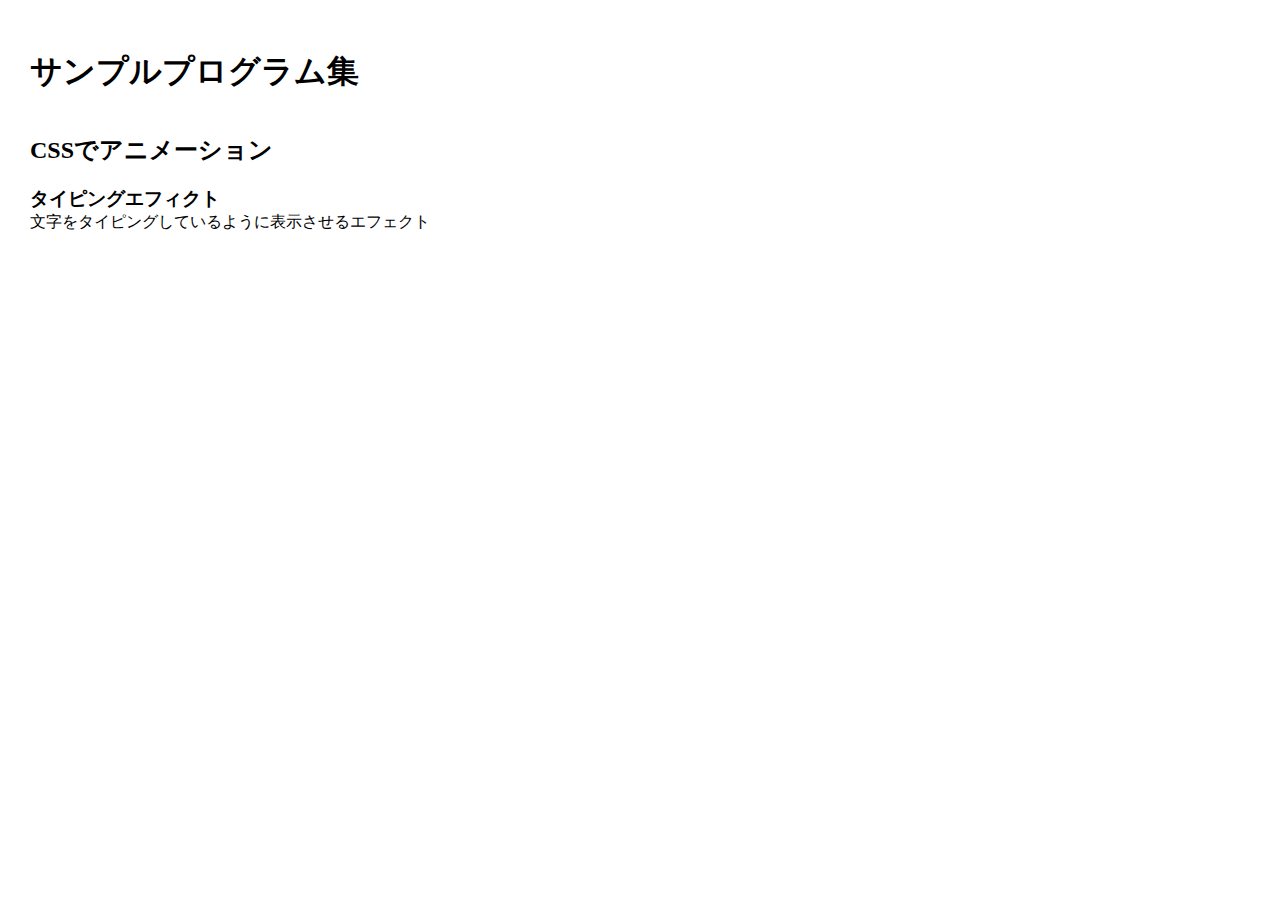
==== code/index.html @ 24f41baa "first commit" ====
<!DOCTYPE html>
<html lang="ja">
 <head>
    <meta charset="utf-8">
    <title>サンプルプログラム</title>
    <link rel="stylesheet" href="./css/style.css">
    <script src="./js/main.js"></script>
 </head>
 <body>
    <div class="container">
        <h1>サンプルプログラム集</h1>
        <h2>CSSでアニメーション</h2>
        <a href="./typing-effect.html" class="item">
            <div>
                <h3>タイピングエフィクト</h3>
                <p>文字をタイピングしているように表示させるエフェクト</p>
            </div>
        </a>
    </div>
 </body>
</html>
---- code/css/style.css ----
*{
    padding: 0;
    margin: 0;
}

.container {
    padding: 30px;
}

a {
    color : inherit;
    text-decoration: none;
}

h1 {
    padding: 20px 0;
}

h2 {
    padding: 20px 0;
}

.item {
    padding: 10px 0;
}
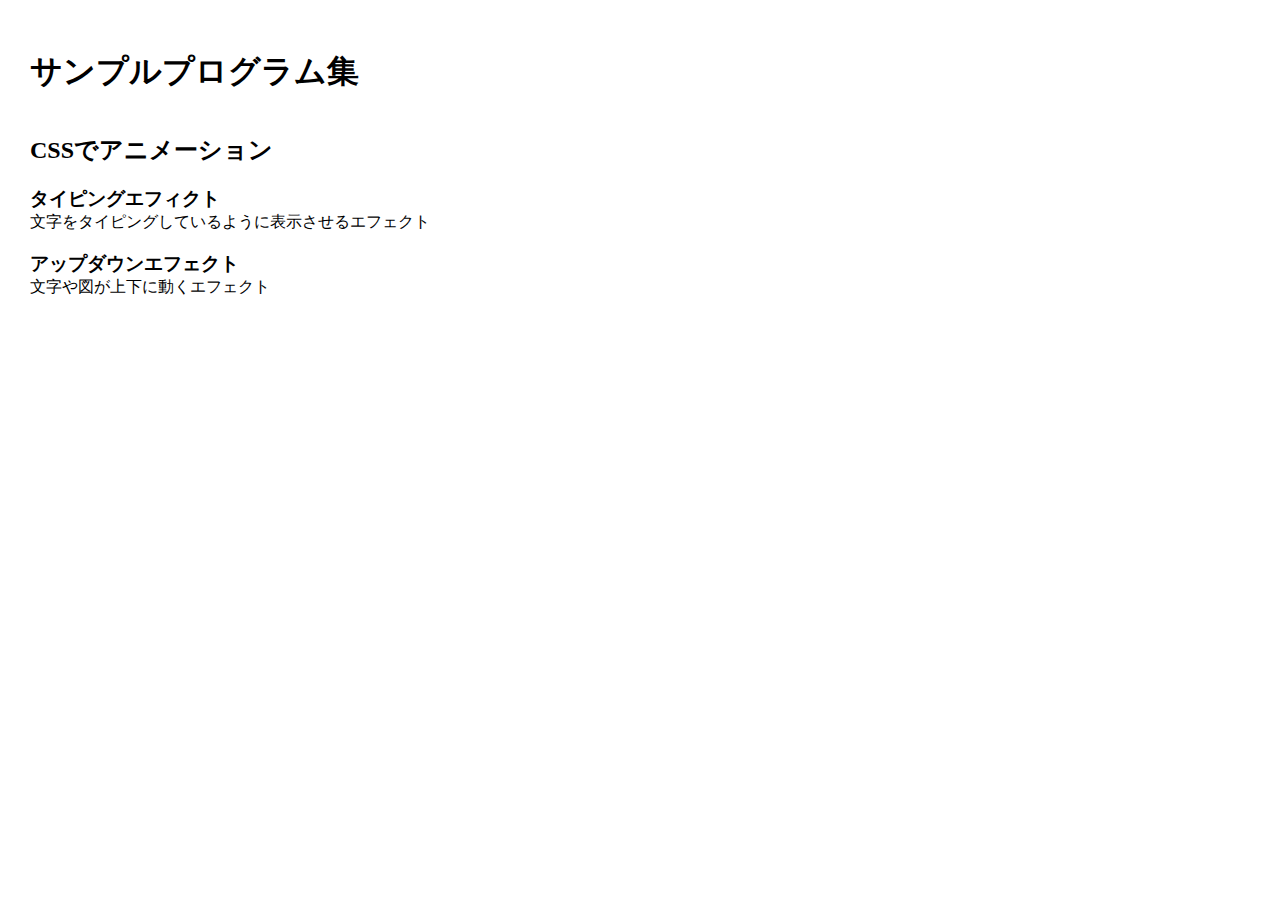
==== commit 26444c51: "アップダウンエフェクトを追加" ====
--- a/code/index.html
+++ b/code/index.html
@@ -16,6 +16,13 @@
                 <p>文字をタイピングしているように表示させるエフェクト</p>
             </div>
         </a>
+        <br>
+        <a href="./move-up-down.html" class="item">
+            <div>
+                <h3>アップダウンエフェクト</h3>
+                <p>文字や図が上下に動くエフェクト</p>
+            </div>
+        </a>
     </div>
  </body>
 </html>